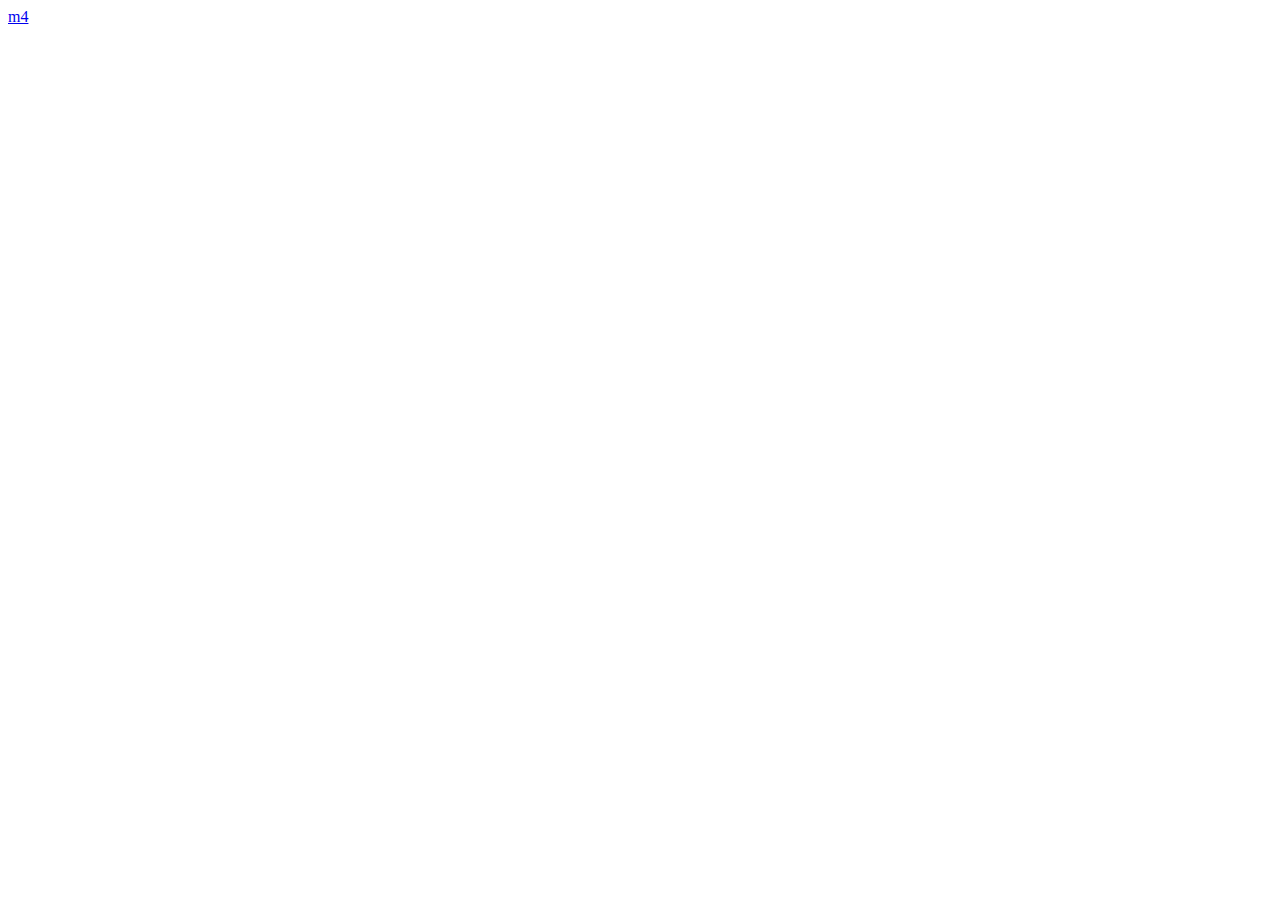
==== index.html @ d606bd63 "add m4" ====
<!doctype html>
<html lang="en">
<head>
    <meta charset="utf-8">
    <meta content="width=device-width, user-scalable=no, initial-scale=1"
          name="viewport">
    <meta content="ie=edge" http-equiv="X-UA-Compatible">
    <title>Cars & Bids: Auctions of cool cars</title>
    <link href="bootstrap_v4/css/bootstrap.min.css" rel="stylesheet">
    <link href="css/style.css" rel="stylesheet">
    <link rel="stylesheet" href="https://cdn.jsdelivr.net/npm/bootstrap-icons@1.10.5/font/bootstrap-icons.css">
</head>
<body>
    <a href="m4.html">m4</a>

<script src="js/pages/Home.js" type="module"></script>
<script src="js/script.js" type="module"></script>
<script src="bootstrap_v4/js/bootstrap.min.js"></script>
</body>
</html>
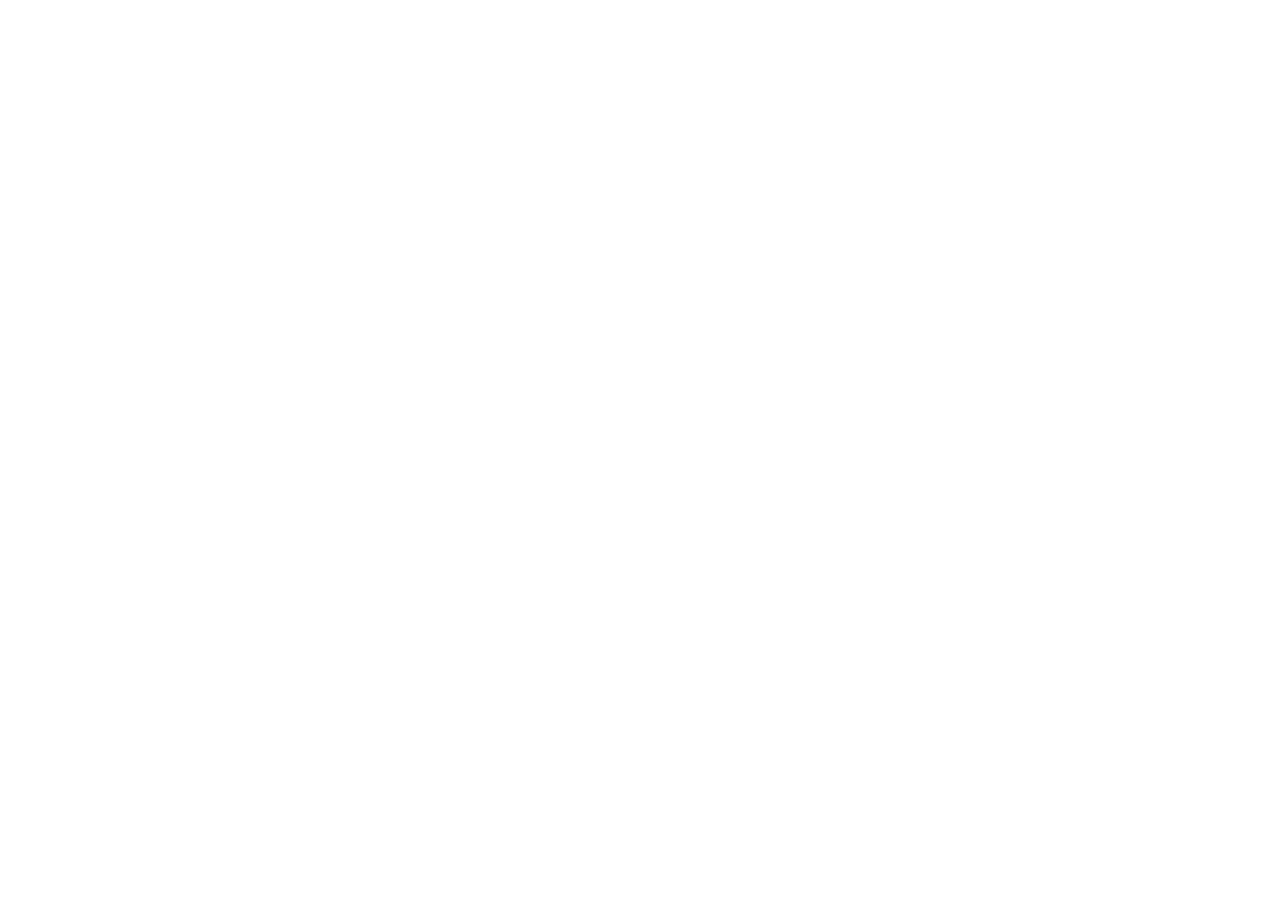
==== commit 7657e7f0: "Update index.html" ====
--- a/index.html
+++ b/index.html
@@ -11,7 +11,6 @@
     <link rel="stylesheet" href="https://cdn.jsdelivr.net/npm/bootstrap-icons@1.10.5/font/bootstrap-icons.css">
 </head>
 <body>
-    <a href="m4.html">m4</a>
 
 <script src="js/pages/Home.js" type="module"></script>
 <script src="js/script.js" type="module"></script>
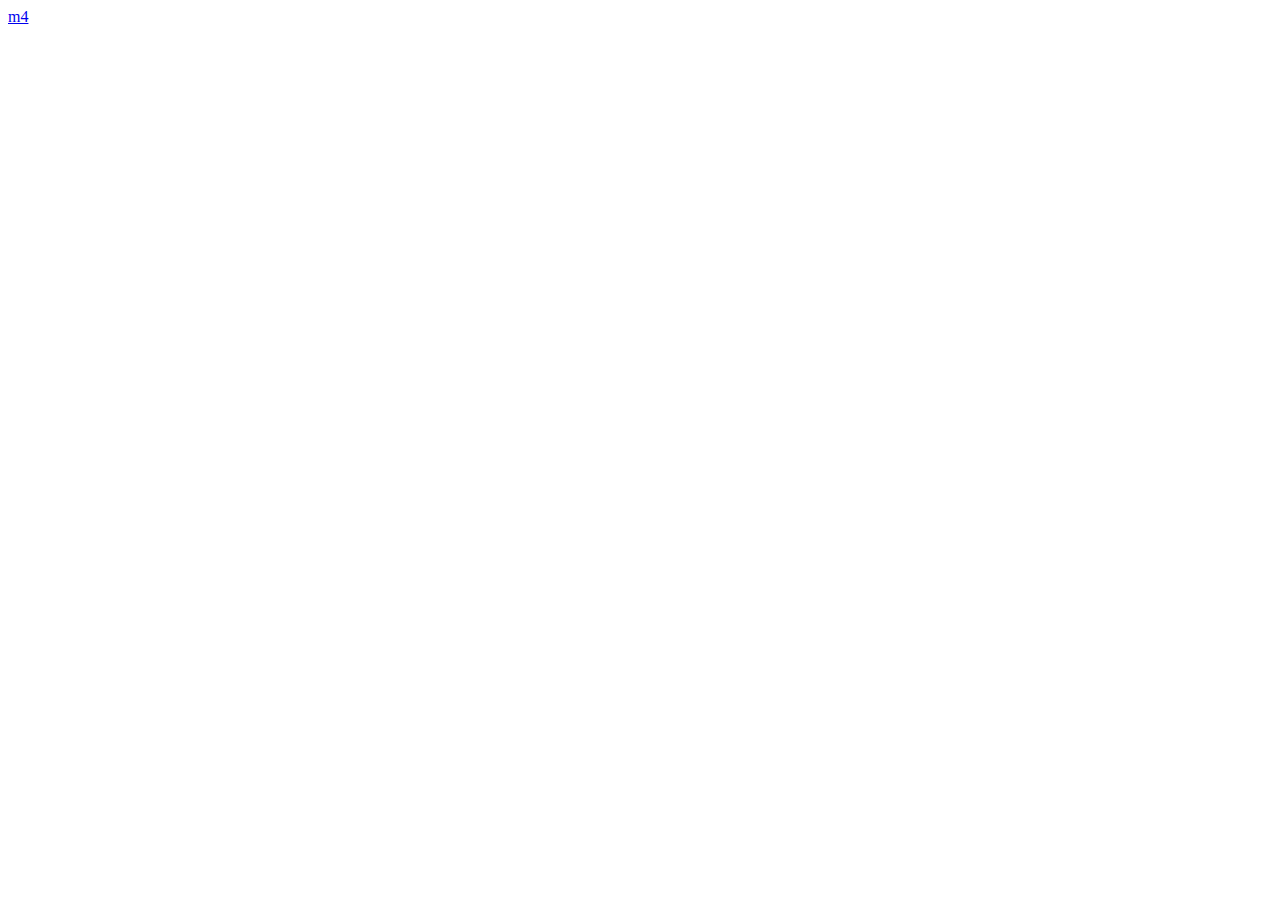
==== commit 7ec60a26: "Update index.html" ====
--- a/index.html
+++ b/index.html
@@ -11,7 +11,7 @@
     <link rel="stylesheet" href="https://cdn.jsdelivr.net/npm/bootstrap-icons@1.10.5/font/bootstrap-icons.css">
 </head>
 <body>
-
+    <a href="m4.html">m4</a>
 <script src="js/pages/Home.js" type="module"></script>
 <script src="js/script.js" type="module"></script>
 <script src="bootstrap_v4/js/bootstrap.min.js"></script>
